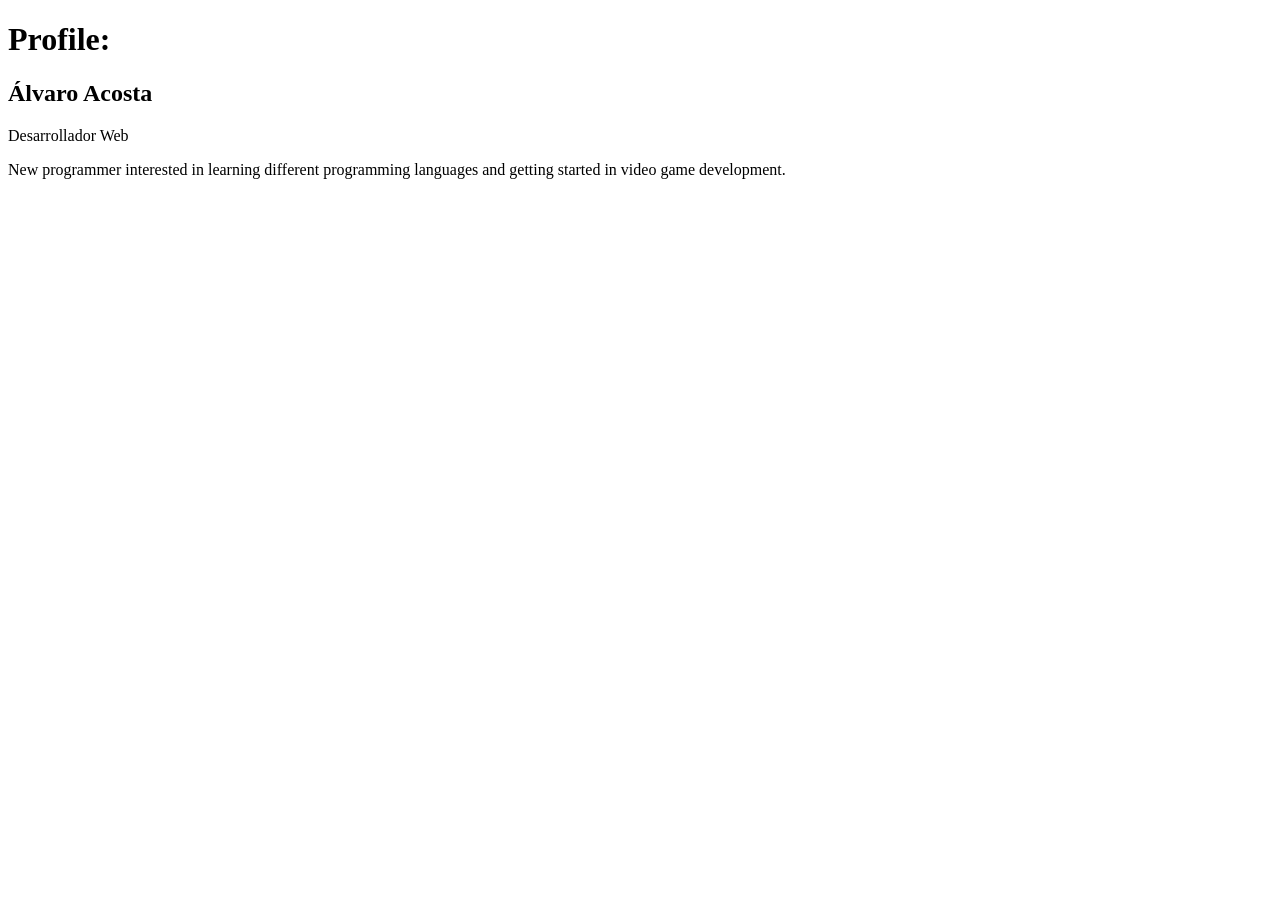
==== profiles/Alvaro.html @ d393c364 "feat: add estructura e informacion personal de Alvaro" ====
<!DOCTYPE html>
<html lang="en">
<head>
    <meta charset="UTF-8">
    <meta name="viewport" content="width=device-width, initial-scale=1.0">
    <title>Document</title>
</head>
<body>
    <h1>Profile:</h1>
    <h2>Álvaro Acosta</h2>
    <p>Desarrollador Web</p>
    <p>New programmer interested in learning different programming languages and getting started in video game development.</p>
</body>
</html>
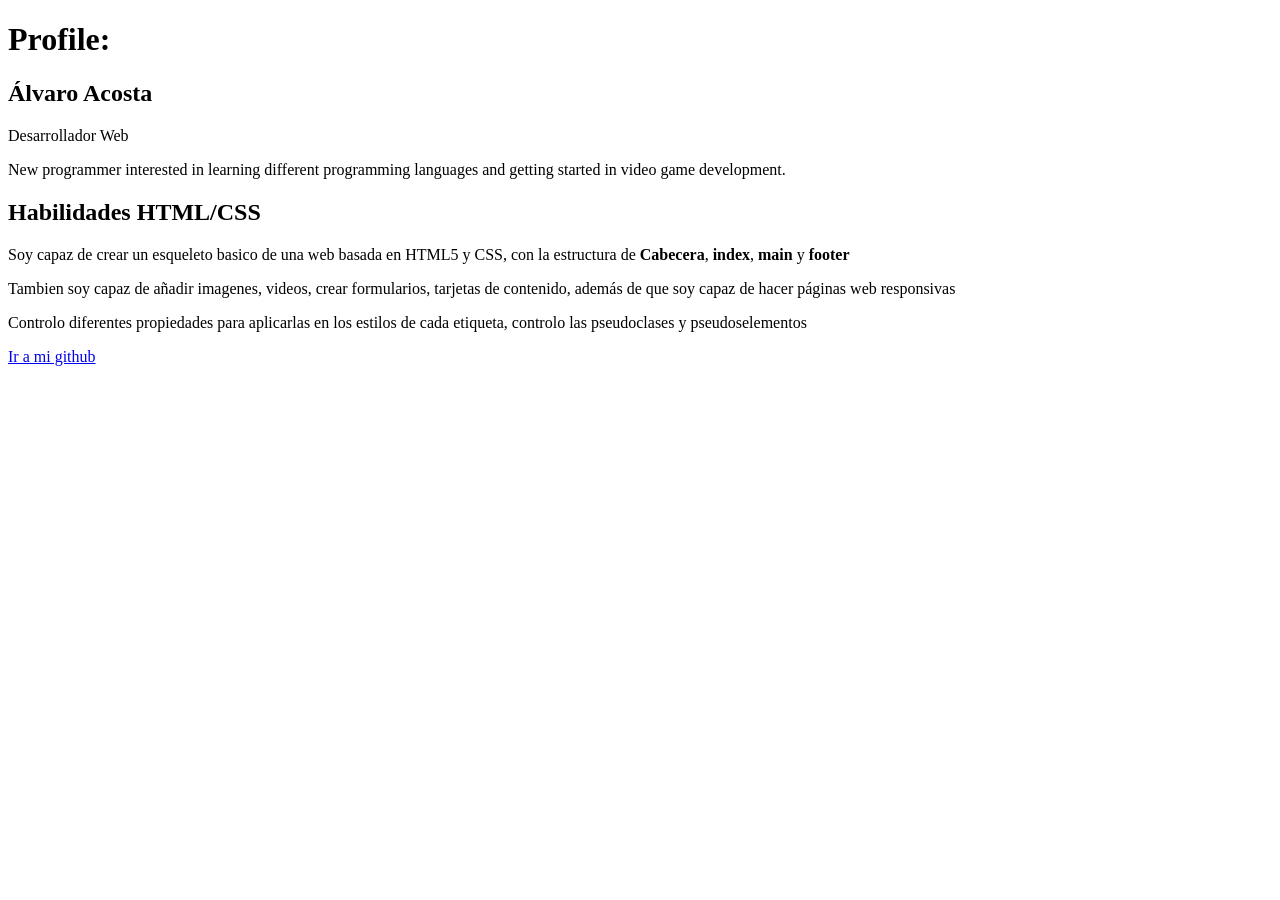
==== commit 0d5d693f: "feat: add lista de habilidades y redes sociales al perfil de Alvaro" ====
--- a/profiles/Alvaro.html
+++ b/profiles/Alvaro.html
@@ -10,5 +10,12 @@
     <h2>Álvaro Acosta</h2>
     <p>Desarrollador Web</p>
     <p>New programmer interested in learning different programming languages and getting started in video game development.</p>
+
+    <h2>Habilidades HTML/CSS</h2>
+    <p>Soy capaz de crear un esqueleto basico de una web basada en HTML5 y CSS, con la estructura de <strong>Cabecera</strong>, <strong>index</strong>, <strong>main</strong> y <strong>footer</strong></p>
+    <p>Tambien soy capaz de añadir imagenes, videos, crear formularios, tarjetas de contenido, además de que soy capaz de hacer páginas web responsivas</p>
+    <p>Controlo diferentes propiedades para aplicarlas en los estilos de cada etiqueta, controlo las pseudoclases y pseudoselementos</p>
+
+    <a href="https://github.com/TheAlacor">Ir a mi github</a>
 </body>
 </html>
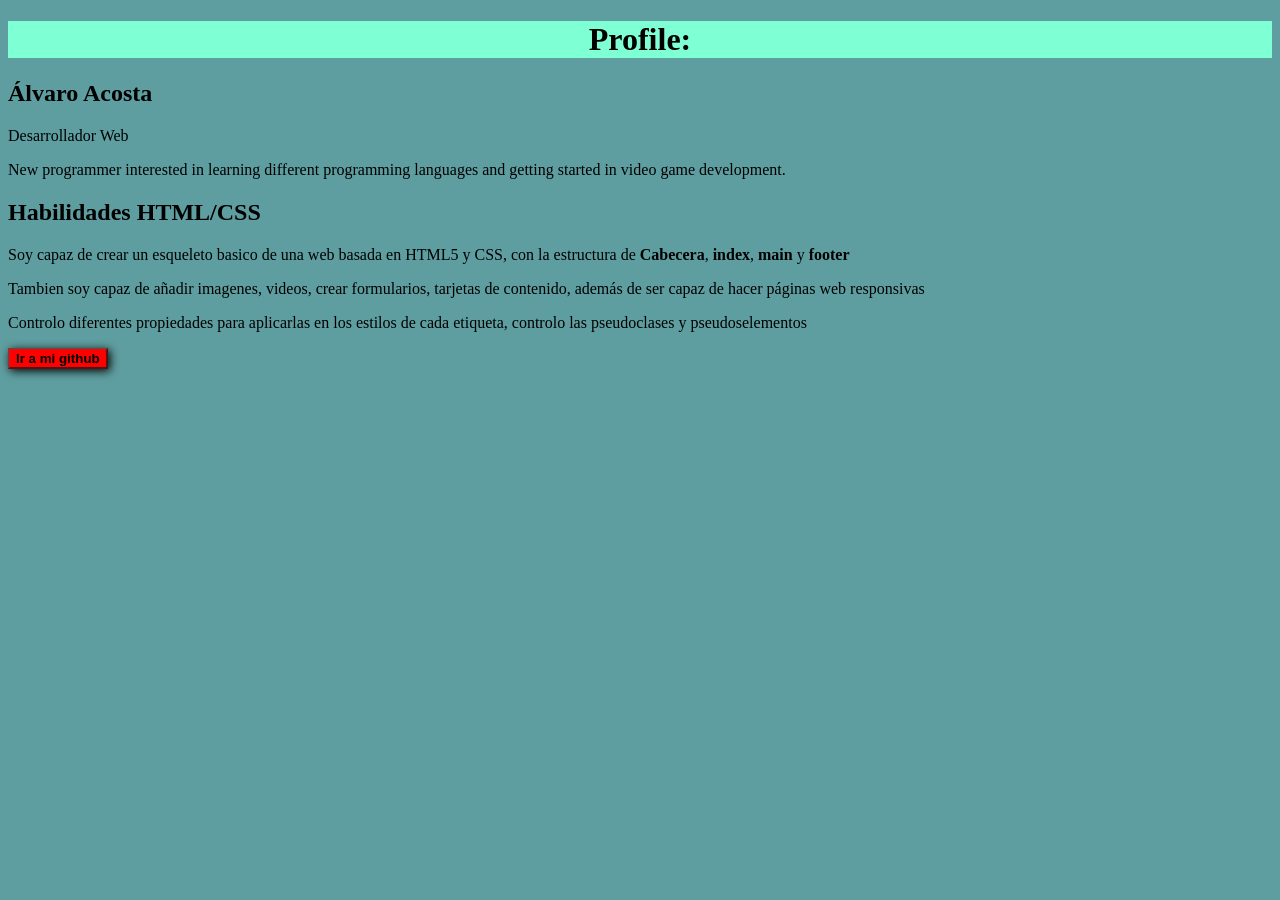
==== commit 8cb9d18c: "Style: add hoja de estilos personalizada para el perfil  de Alvaro" ====
--- a/profiles/Alvaro.html
+++ b/profiles/Alvaro.html
@@ -4,18 +4,25 @@
     <meta charset="UTF-8">
     <meta name="viewport" content="width=device-width, initial-scale=1.0">
     <title>Document</title>
+    <link rel="stylesheet" href="../css/styles/Alvaro.css">
 </head>
 <body>
-    <h1>Profile:</h1>
+    <div class="cont">
+        <h1>Profile:</h1>
+    </div>
+    
     <h2>Álvaro Acosta</h2>
     <p>Desarrollador Web</p>
     <p>New programmer interested in learning different programming languages and getting started in video game development.</p>
 
     <h2>Habilidades HTML/CSS</h2>
     <p>Soy capaz de crear un esqueleto basico de una web basada en HTML5 y CSS, con la estructura de <strong>Cabecera</strong>, <strong>index</strong>, <strong>main</strong> y <strong>footer</strong></p>
-    <p>Tambien soy capaz de añadir imagenes, videos, crear formularios, tarjetas de contenido, además de que soy capaz de hacer páginas web responsivas</p>
+    <p>Tambien soy capaz de añadir imagenes, videos, crear formularios, tarjetas de contenido, además de ser capaz de hacer páginas web responsivas</p>
     <p>Controlo diferentes propiedades para aplicarlas en los estilos de cada etiqueta, controlo las pseudoclases y pseudoselementos</p>
 
-    <a href="https://github.com/TheAlacor">Ir a mi github</a>
+    <button>
+        <a href="https://github.com/TheAlacor">Ir a mi github</a>
+    </button>
+    
 </body>
 </html>
--- a/css/styles/Alvaro.css
+++ b/css/styles/Alvaro.css
@@ -0,0 +1,28 @@
+body{
+    background-color: cadetblue;
+}
+
+.cont{
+    background-color: aquamarine;
+    text-align: center;
+}
+
+button {
+    background-color: red;
+    border-color: brown;
+    box-shadow: 2px 2px 10px black;
+
+}
+
+button a{
+    color: black;
+    text-decoration: none;
+    font-weight: bold;
+}
+
+button:hover{
+    background-color: darkred;
+     transform: translate(-2px, 2px);
+     border-color: darkred;
+}
+
